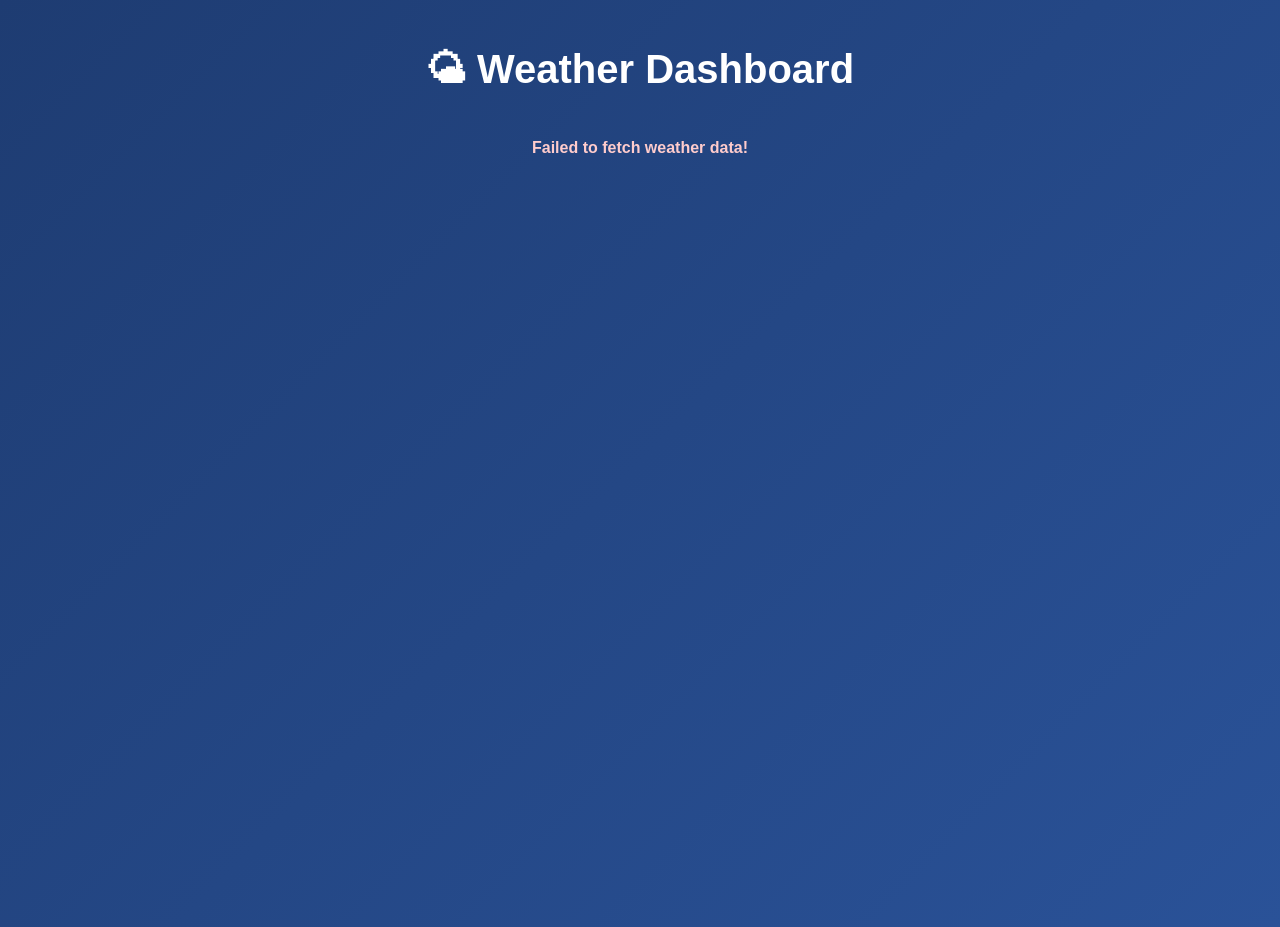
==== index.html @ bc513bf5 "Weather dashboard with Promise.all and Open-Meteo" ====
<!DOCTYPE html>
<html lang="en">
<head>
    <meta charset="UTF-8" />
    <meta name="viewport" content="width=device-width, initial-scale=1.0" />
    <title>Weather Dashboard</title>
    <link rel="stylesheet" href="style.css" />
</head>
<body>

    <h1 class="title">🌤 Weather Dashboard</h1>

    <div id="loader" class="loader hidden"></div>
    <div id="error" class="error hidden"></div>

    <div id="weather-container" class="weather-container"></div>

    <script src="script.js"></script>
</body>
</html>
---- style.css ----
body {
    margin: 0;
    font-family: 'Segoe UI', sans-serif;
    background: linear-gradient(135deg, #1e3c72, #2a5298);
    color: white;
    text-align: center;
    min-height: 100vh;
}

.title {
    padding: 20px;
    font-size: 2.5rem;
}

.weather-container {
    display: flex;
    justify-content: center;
    gap: 20px;
    flex-wrap: wrap;
    padding: 20px;
}

.card {
    background: rgba(255, 255, 255, 0.1);
    backdrop-filter: blur(10px);
    padding: 20px;
    border-radius: 20px;
    width: 250px;
    box-shadow: 0 8px 20px rgba(0, 0, 0, 0.3);
    transition: transform 0.3s ease;
}

.card:hover {
    transform: translateY(-10px);
}

.temp {
    font-size: 2rem;
    font-weight: bold;
}

.emoji {
    font-size: 3rem;
}

.loader {
    border: 6px solid rgba(255, 255, 255, 0.2);
    border-top: 6px solid white;
    border-radius: 50%;
    width: 50px;
    height: 50px;
    margin: 20px auto;
    animation: spin 1s linear infinite;
}

@keyframes spin {
    100% { transform: rotate(360deg); }
}

.hidden {
    display: none;
}

.error {
    color: #ffcccc;
    font-weight: bold;
}
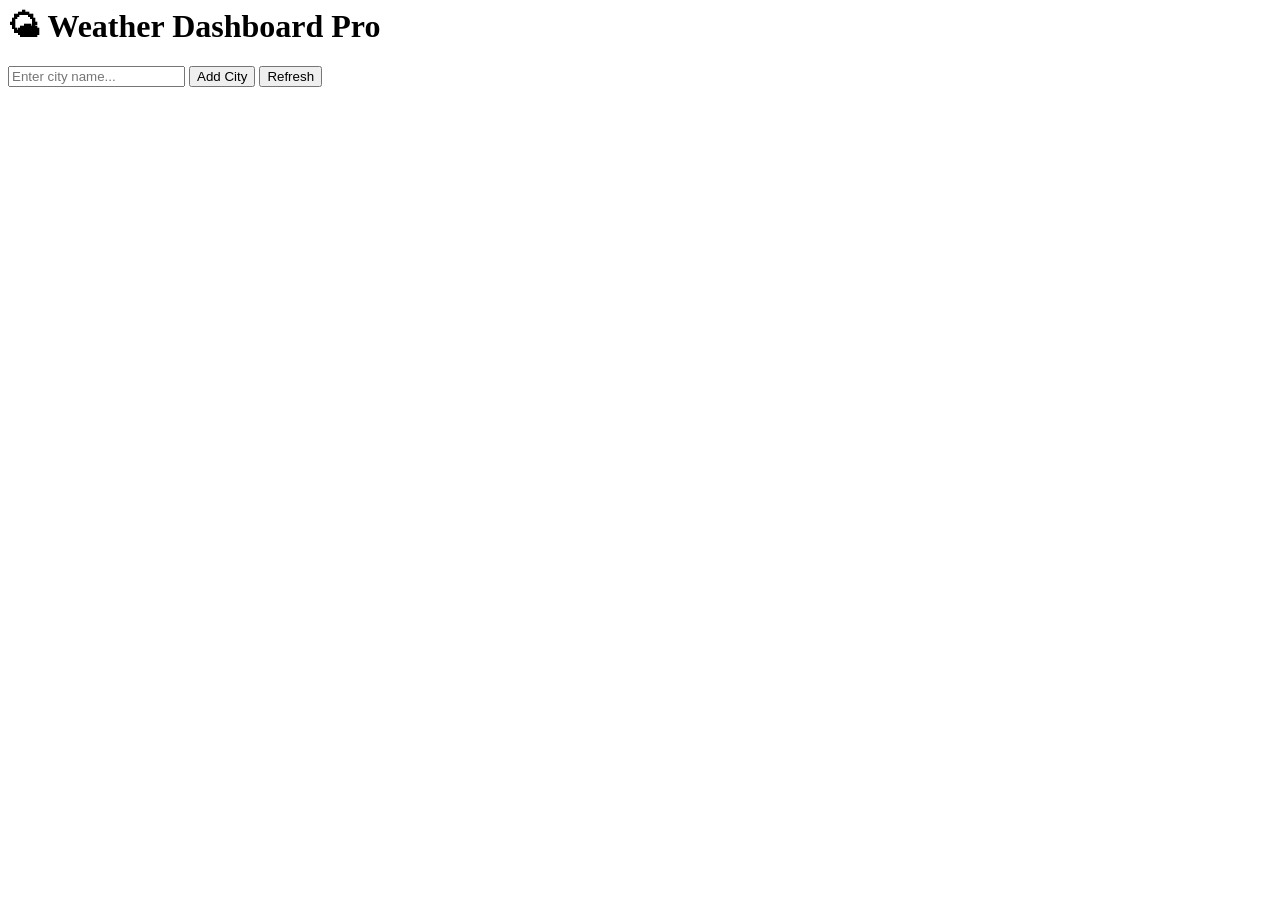
==== commit d797e9ae: "changes" ====
--- a/index.html
+++ b/index.html
@@ -1,14 +1,12 @@
-<!DOCTYPE html>
-<html lang="en">
-<head>
-    <meta charset="UTF-8" />
-    <meta name="viewport" content="width=device-width, initial-scale=1.0" />
-    <title>Weather Dashboard</title>
-    <link rel="stylesheet" href="style.css" />
-</head>
 <body>
 
-    <h1 class="title">🌤 Weather Dashboard</h1>
+    <h1 class="title">🌤 Weather Dashboard Pro</h1>
+
+    <div class="controls">
+        <input type="text" id="city-input" placeholder="Enter city name..." />
+        <button id="add-city">Add City</button>
+        <button id="refresh">Refresh</button>
+    </div>
 
     <div id="loader" class="loader hidden"></div>
     <div id="error" class="error hidden"></div>
@@ -16,5 +14,4 @@
     <div id="weather-container" class="weather-container"></div>
 
     <script src="script.js"></script>
-</body>
-</html>+</body>
